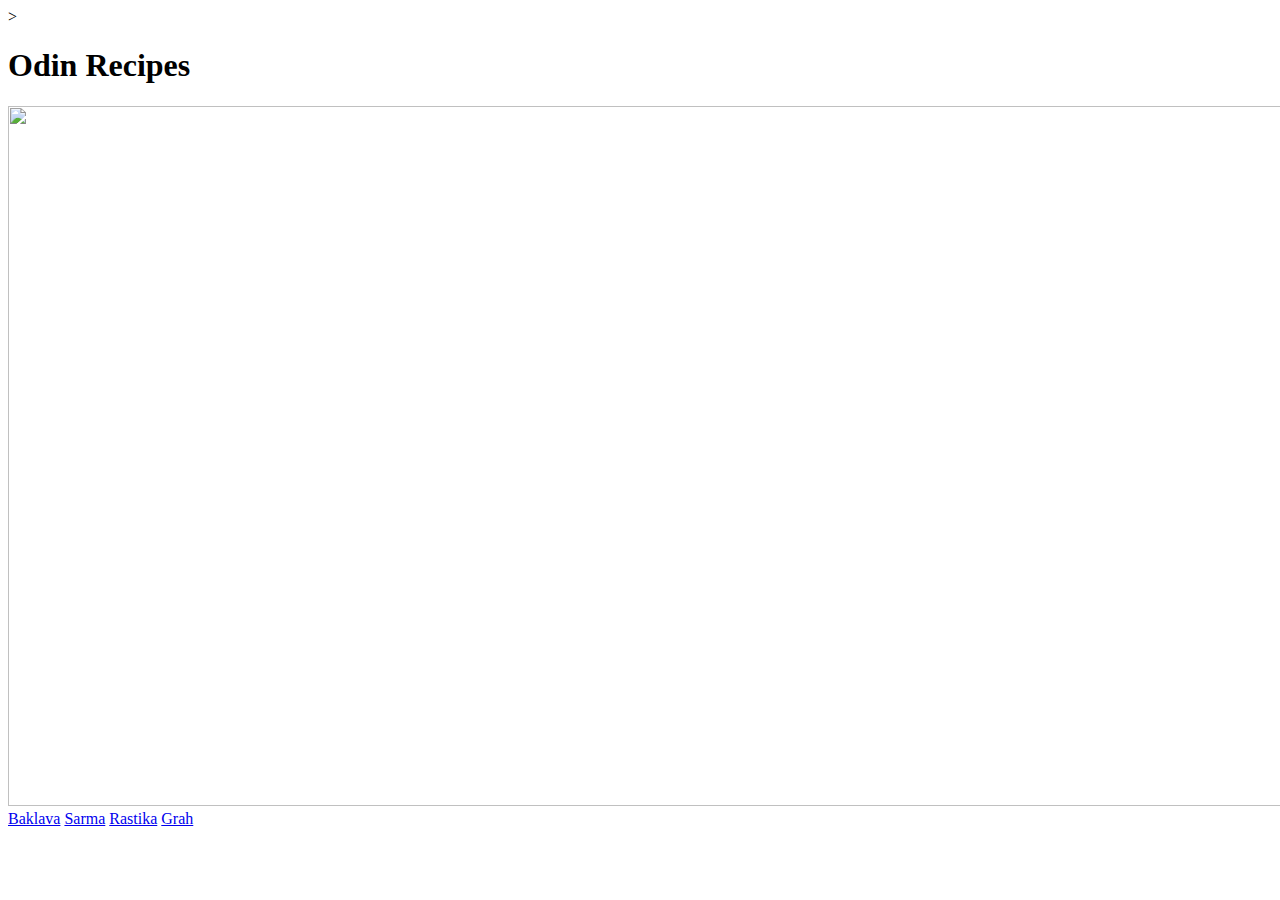
==== index.html @ 3be4be72 "my first day on vs" ====
<!DOCTYPE html>
<html lang="en">
<head>
    <meta charset="UTF-8">
    <meta name="viewport" content="width=device-width, initial-scale=1.0">
    <title>Document</title>
</head>
<body>
    ><h1>Odin Recipes</h1>
    <img src="/home/josip/odin-links-and-images/food.png" width="1920" height="700
    ">
    <a href="recipes/baklava.html">Baklava</a>
    <a href="recipes/Sarma.html" >Sarma</a>
    <a href="./recipes/Rastika.html" >Rastika</a>
    <a href="./recipes/Grah.html">Grah</a>

</body>
</html>
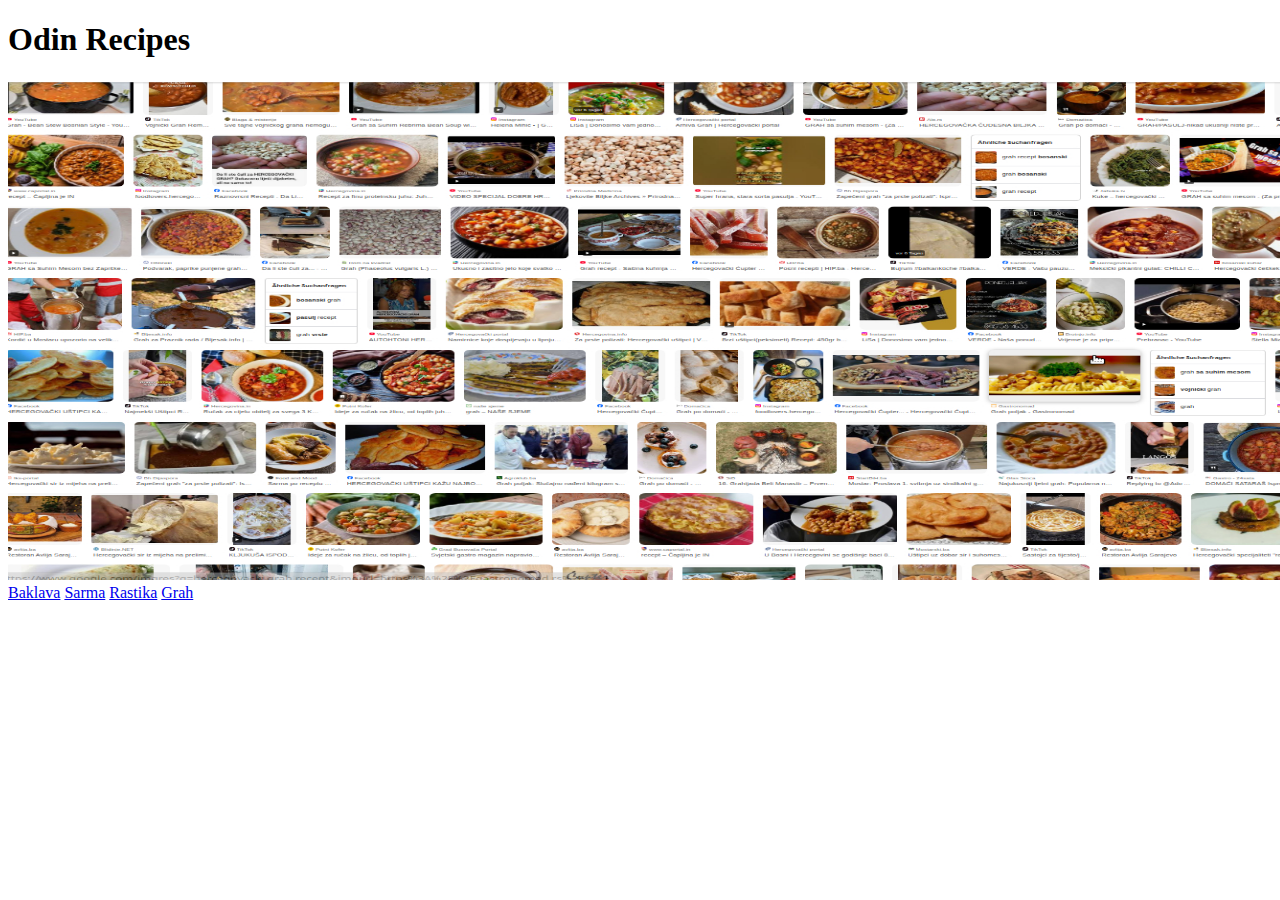
==== commit e4484ab9: "moved index one stage up" ====
--- a/index.html
+++ b/index.html
@@ -4,15 +4,22 @@
     <meta charset="UTF-8">
     <meta name="viewport" content="width=device-width, initial-scale=1.0">
     <title>Document</title>
+    <link rel="stylesheet" href="styles.css">
 </head>
 <body>
-    ><h1>Odin Recipes</h1>
-    <img src="/home/josip/odin-links-and-images/food.png" width="1920" height="700
-    ">
-    <a href="recipes/baklava.html">Baklava</a>
-    <a href="recipes/Sarma.html" >Sarma</a>
-    <a href="./recipes/Rastika.html" >Rastika</a>
-    <a href="./recipes/Grah.html">Grah</a>
-
+   <h1 id="title">Odin Recipes</h1>
+   <div class="image">
+    <img src="../Odin recipies pictures/food.jpg" height="500px" width="1800px"></div>
+<div>
+    
+    <a href="./baklava.html">Baklava</a>
+    
+        <a href="./Sarma.html" >Sarma</a>
+        
+    <a href="./Rastika.html" >Rastika</a>
+    
+    <a href="./Grah.html">Grah</a>
+    
+</div>
 </body>
 </html>